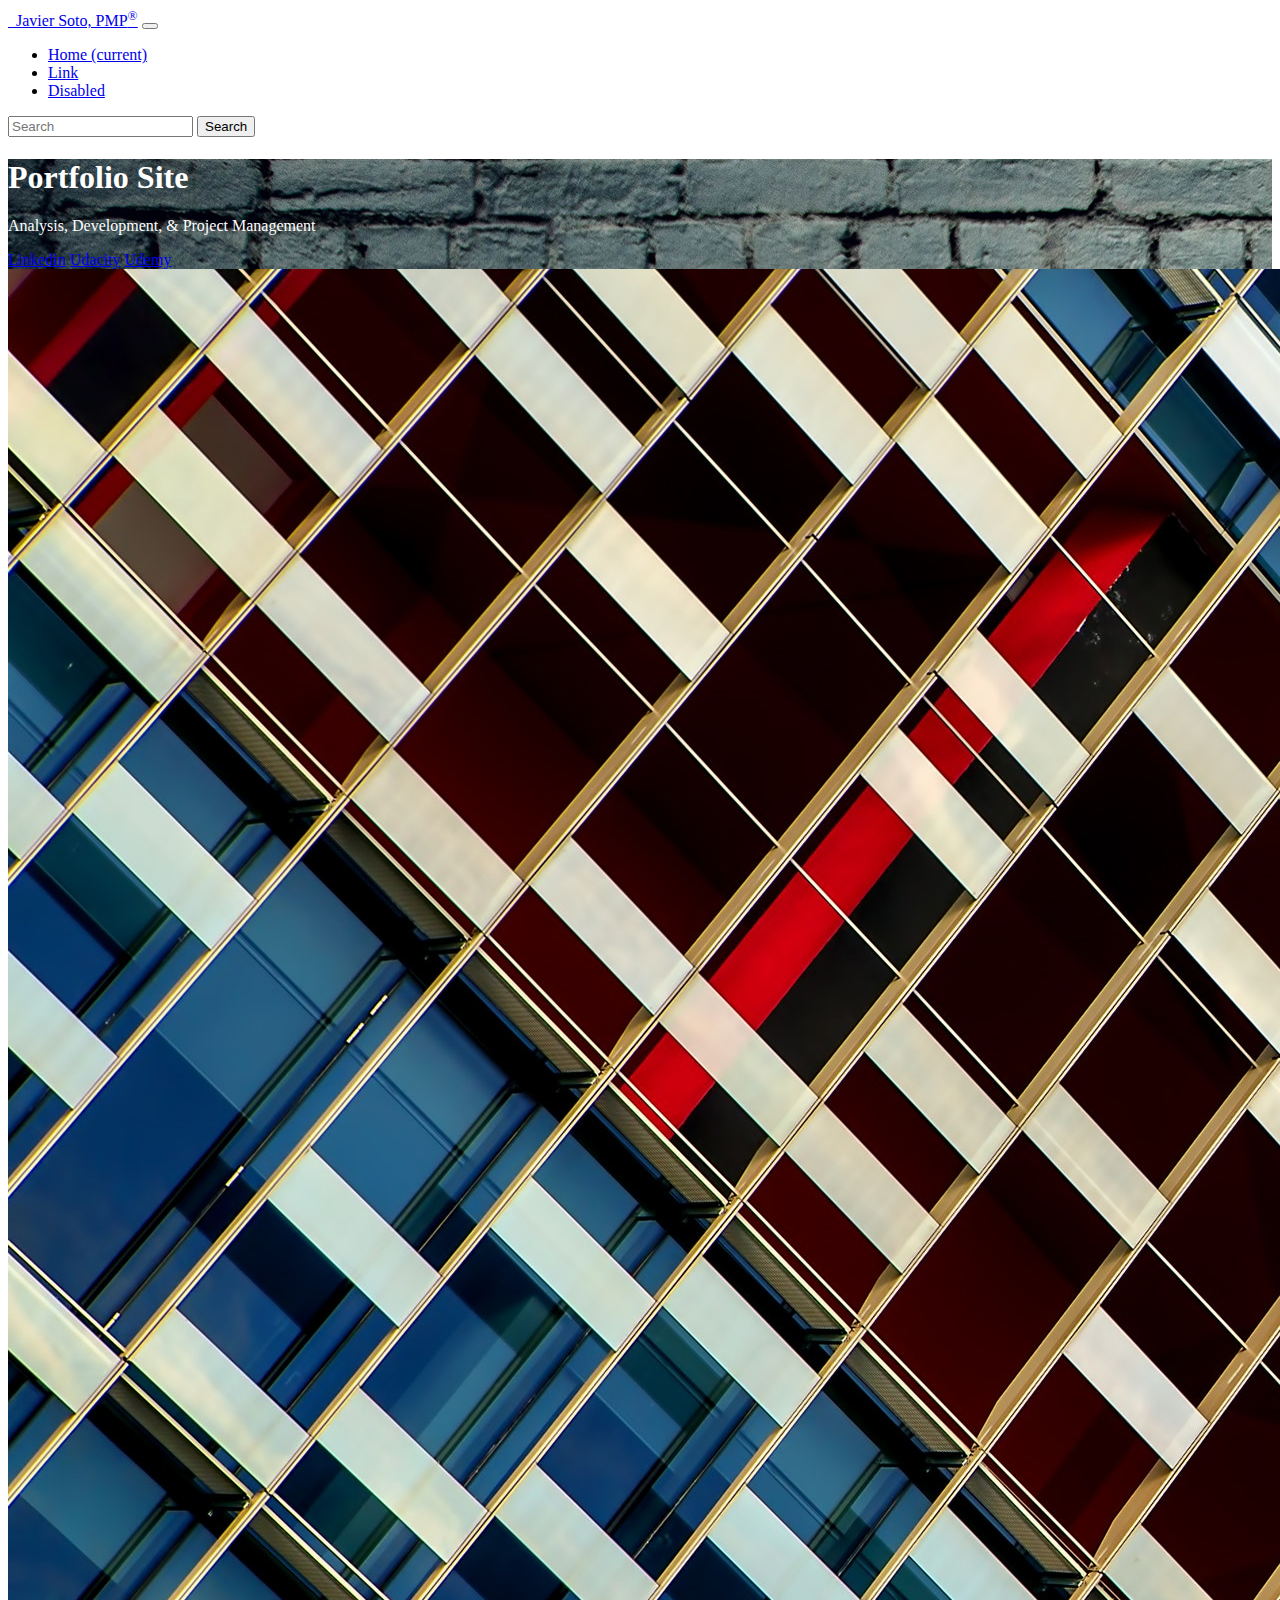
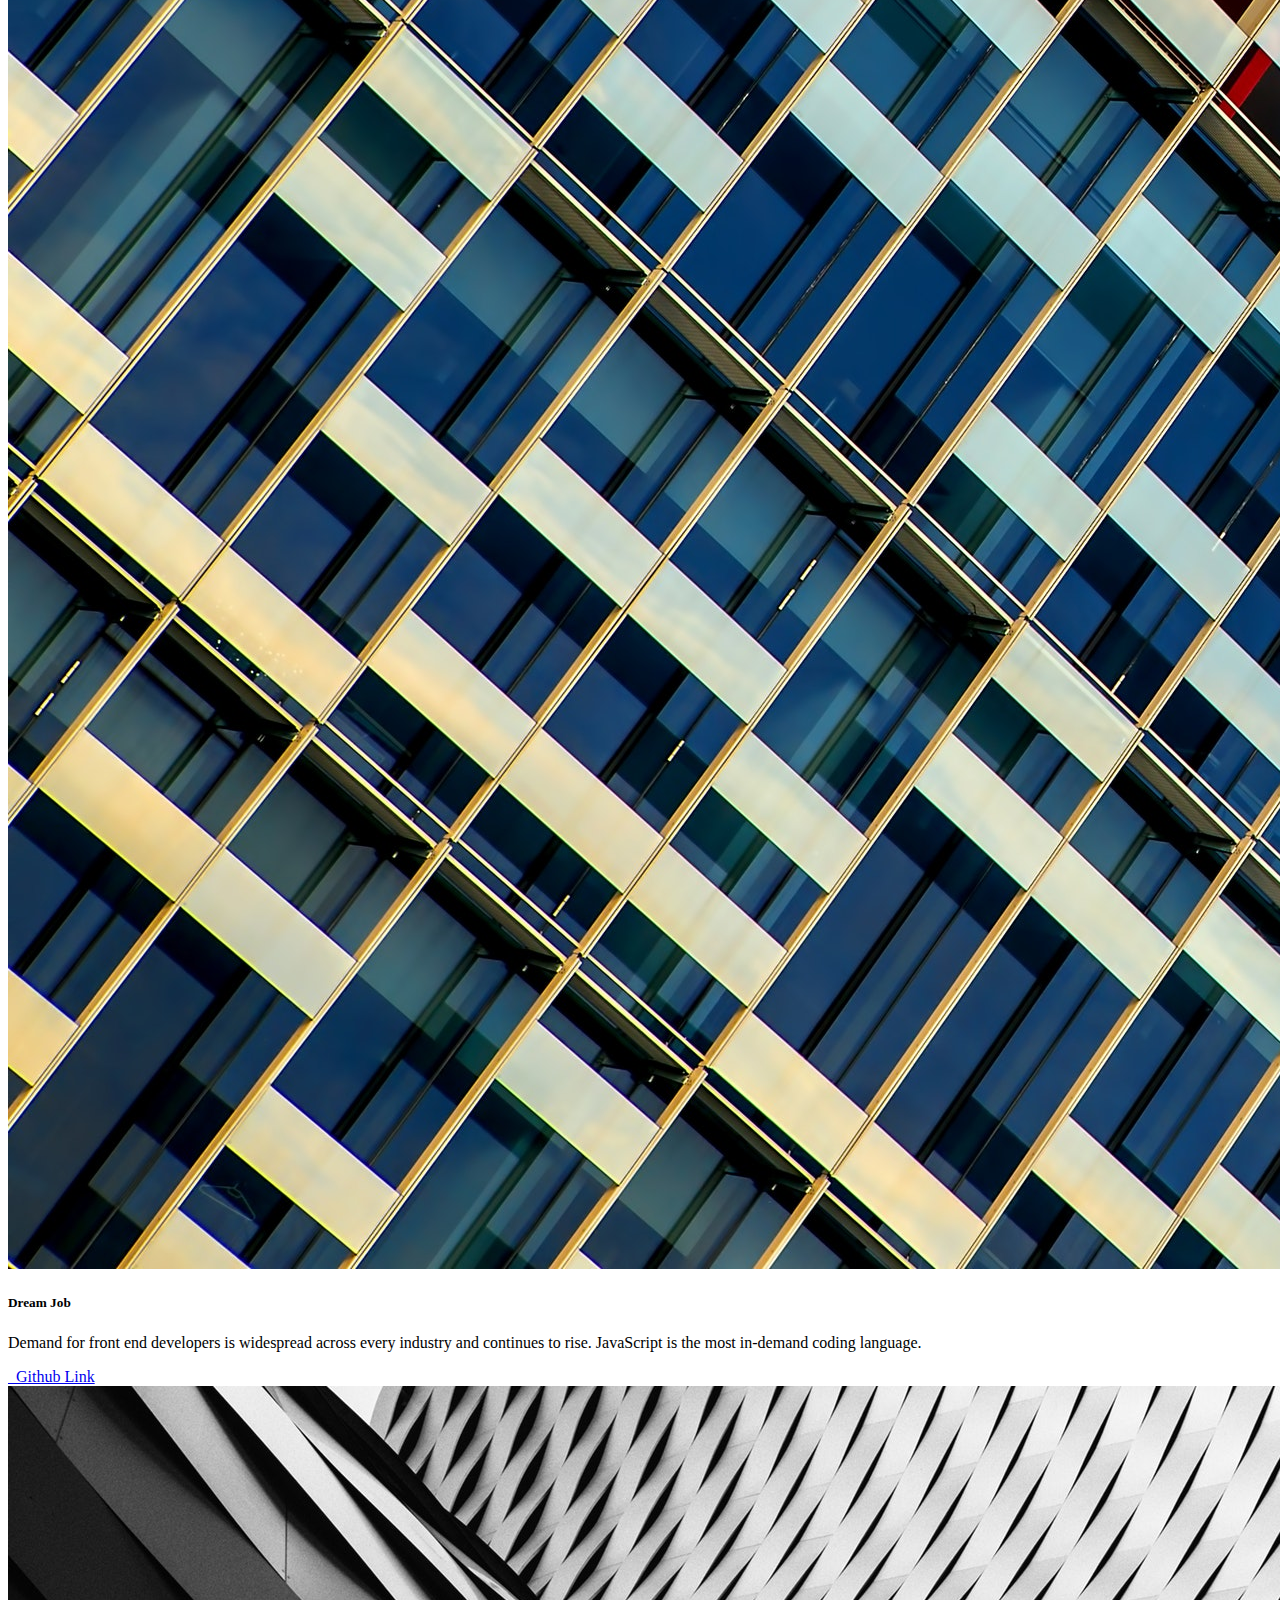
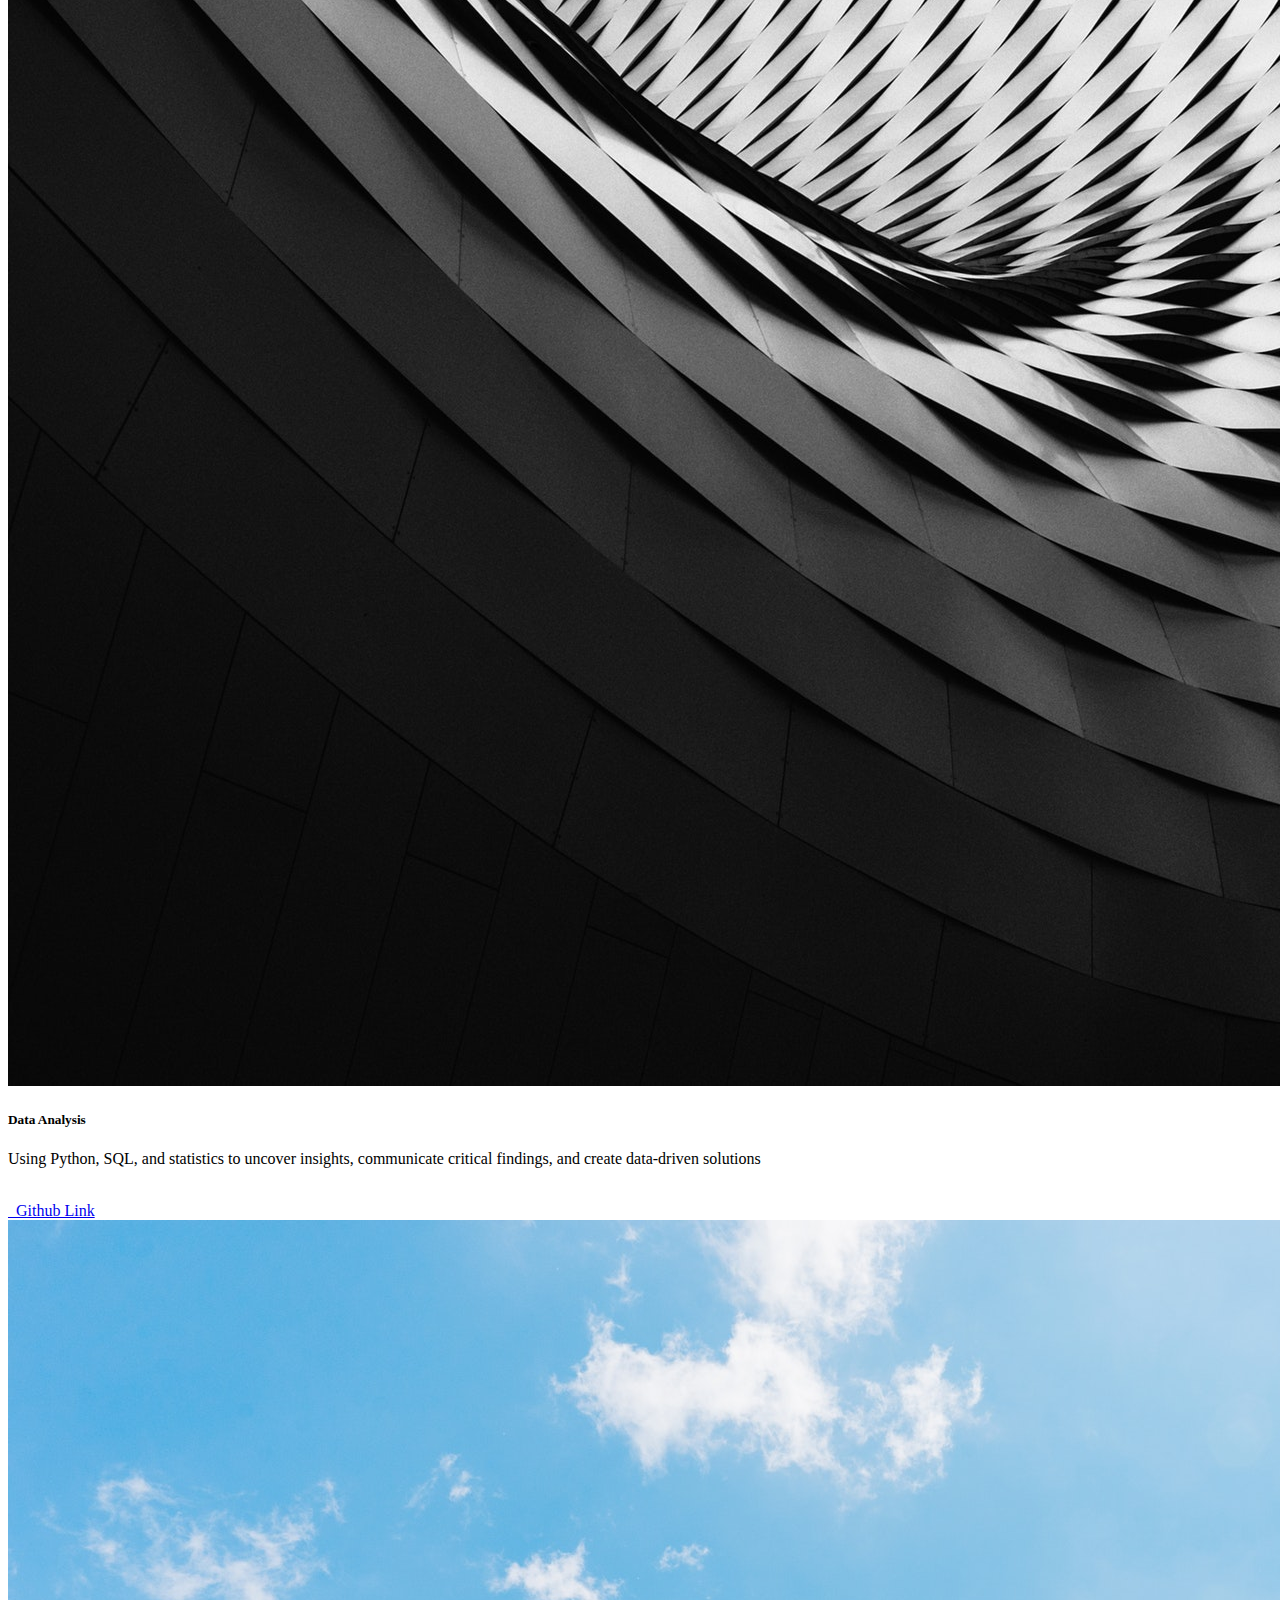
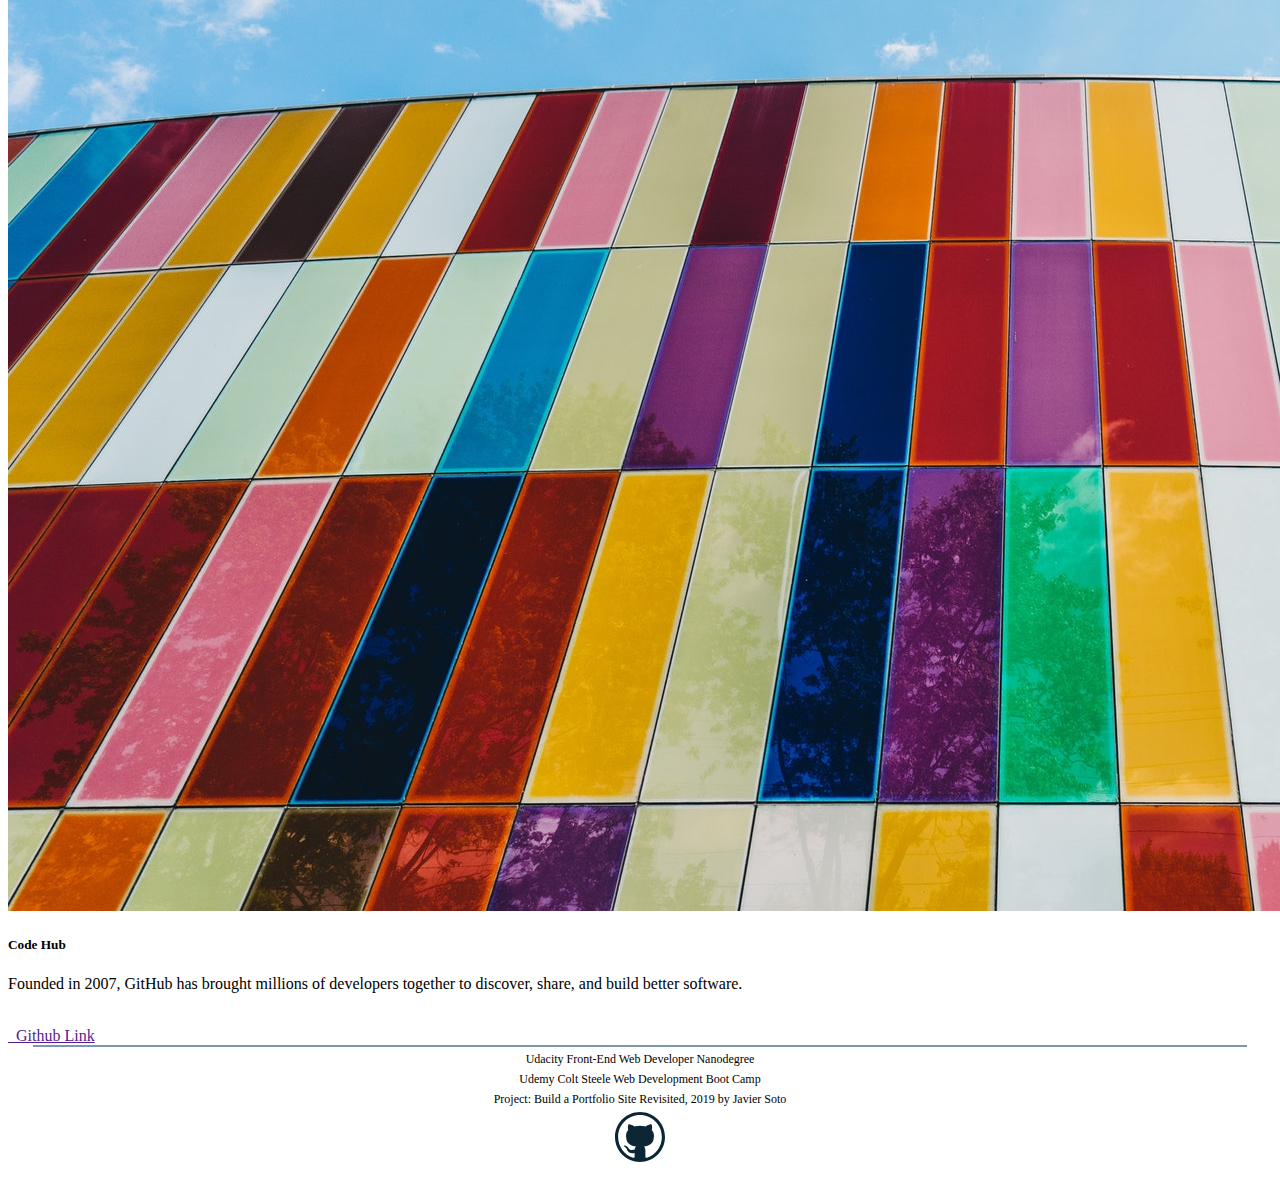
==== index.html @ 5e852cdb "initial commit" ====
<!doctype html>
<html lang="en">

<head>
    <!-- Required meta tags -->
    <meta charset="utf-8">
    <meta name="viewport" content="width=device-width, initial-scale=1, shrink-to-fit=no">

    <!-- Bootstrap CSS -->
    <link rel="stylesheet" href="https://stackpath.bootstrapcdn.com/bootstrap/4.1.3/css/bootstrap.min.css" integrity="sha384-MCw98/SFnGE8fJT3GXwEOngsV7Zt27NXFoaoApmYm81iuXoPkFOJwJ8ERdknLPMO"
        crossorigin="anonymous">
    <link rel="stylesheet" href="https://use.fontawesome.com/releases/v5.4.1/css/all.css" integrity="sha384-5sAR7xN1Nv6T6+dT2mhtzEpVJvfS3NScPQTrOxhwjIuvcA67KV2R5Jz6kr4abQsz"
        crossorigin="anonymous">
    <link rel="stylesheet" href="css/styles.css">


    <title>J. Soto Portfolio Site</title>
</head>

<body>
  <nav class="navbar navbar-expand-md navbar-dark fixed-top bg-dark">
<a class="navbar-brand" href="#"><i class="fas fa-tablet-alt"></i>   &nbsp Javier Soto, PMP<sup>®</sup></a>
<button class="navbar-toggler" type="button" data-toggle="collapse" data-target="#navbarCollapse" aria-controls="navbarCollapse" aria-expanded="false" aria-label="Toggle navigation">
  <span class="navbar-toggler-icon"></span>
</button>
<div class="collapse navbar-collapse" id="navbarCollapse">
  <ul class="navbar-nav mr-auto">
    <li class="nav-item active">
      <a class="nav-link" href="#">Home <span class="sr-only">(current)</span></a>
    </li>
    <li class="nav-item">
      <a class="nav-link" href="#">Link</a>
    </li>
    <li class="nav-item">
      <a class="nav-link disabled" href="#">Disabled</a>
    </li>
  </ul>
  <form class="form-inline mt-2 mt-md-0">
    <input class="form-control mr-sm-2" type="text" placeholder="Search" aria-label="Search">
    <button class="btn btn-outline-primary my-2 my-sm-0" type="submit">Search</button>
  </form>
</div>
</nav>

    <section id="header" class="jumbotron text-center">
        <h1 class="display-1">Portfolio Site</h1>
        <p class="lead">Analysis, Development, & Project Management</p>
        <a href="https://www.linkedin.com/in/javiersotobapm" target="_blank" class="btn btn-primary"><i class="fab fa-linkedin"></i> Linkedin</a>
        <a href="https://www.udacity.com/" target="_blank" class="btn btn-success"><i class="fas fa-chalkboard-teacher"></i> Udacity</a>
        <a href="https://www.udemy.com/" target="_blank" class="btn btn-danger"><i class="fas fa-video"></i> Udemy</a>
    </section>

    <section id="gallery">
       <div class="container">
            <div class="row">
                <div class="col-lg-4 mb-4">
                    <div class="card">
                        <img class="card-img-top" src="imgs/pattern1.jpeg" alt="">
                        <div class="card-body">
                            <h5 class="card-title">Dream Job</h5>
                            <p class="card-text">Demand for front end developers is widespread across every industry and continues to rise. JavaScript is the most in-demand coding language.</p>
                            <a href="https://github.com/jsoto3000/udacity-fend-neighborhood-map-js" target="_blank" class="btn btn-outline-success btn-sm"><i class="fab fa-github"></i> &nbsp Github Link</a>
                        </div>
                    </div>
                </div>

                <div class="col-lg-4 mb-4">
                    <div class="card">
                        <img class="card-img-top" src="imgs/pattern2.jpeg" alt="">
                        <div class="card-body">
                            <h5 class="card-title">Data Analysis</h5>
                            <p class="card-text">Using Python, SQL, and statistics to uncover insights, communicate critical findings, and create data-driven solutions</p> <br>
                            <a href="https://github.com/jsoto3000/js-udacity-eda-project-master" target="_blank" class="btn btn-outline-success btn-sm"><i class="fab fa-github"></i> &nbsp Github Link</a>
                        </div>
                    </div>
                </div>


                <div class="col-lg-4 mb-4">
                    <div class="card">
                        <img class="card-img-top" src="imgs/pattern3.jpeg" alt="">
                        <div class="card-body">
                            <h5 class="card-title">Code Hub</h5>
                            <p class="card-text">Founded in 2007, GitHub has brought millions of developers together to discover, share, and build better software.</p> <br>
                            <a href="" class="btn btn-outline-success btn-sm"><i class="fab fa-github"></i> &nbsp Github Link</a>
                        </div>
                    </div>
                </div>
            </div>
       </div>
    </section>



	<footer>
		<p>Udacity Front-End Web Developer Nanodegree</p>
    <p>Udemy Colt Steele Web Development Boot Camp</p>
		<p>Project: Build a Portfolio Site Revisited, 2019 by Javier Soto</p>
		<span class="github-icon"><a href="https://github.com" target="_blank"><img src="imgs/github-logo.svg" alt="Github Icon" target="_blank"></a></span>
	</footer>

    <!-- Optional JavaScript -->
    <!-- jQuery first, then Popper.js, then Bootstrap JS -->
    <script src="https://code.jquery.com/jquery-3.3.1.slim.min.js" integrity="sha384-q8i/X+965DzO0rT7abK41JStQIAqVgRVzpbzo5smXKp4YfRvH+8abtTE1Pi6jizo"
        crossorigin="anonymous"></script>
    <script src="https://cdnjs.cloudflare.com/ajax/libs/popper.js/1.14.3/umd/popper.min.js" integrity="sha384-ZMP7rVo3mIykV+2+9J3UJ46jBk0WLaUAdn689aCwoqbBJiSnjAK/l8WvCWPIPm49"
        crossorigin="anonymous"></script>
    <script src="https://stackpath.bootstrapcdn.com/bootstrap/4.1.3/js/bootstrap.min.js" integrity="sha384-ChfqqxuZUCnJSK3+MXmPNIyE6ZbWh2IMqE241rYiqJxyMiZ6OW/JmZQ5stwEULTy"
        crossorigin="anonymous"></script>
</body>

</html>
---- css/styles.css ----
#header {
    background: url("../imgs/donnie-rosie-605394-unsplash_resize.jpg");
    /* background: url("imgs/header.jpeg") center center / cover no-repeat; */
    /* Photo by Donnie Rosie on Unsplash */
    /* https://unsplash.com/photos/taO2fC7sxDU */
    color: white;
}

.btn-primary .btn-success .btn-danger {
  color: white;
}


/*** Footer styling ***/

footer {
    margin-left: 25px;
    margin-right: 25px;
}

footer {
    text-align: center;
    border-top: 2px solid #7d97ad;
}

footer p {
    font-size: 0.75em;
    margin-top: 5px;
    margin-bottom: 5px;
}

.github-icon,
.github-icon a,
.github-icon img {
    width: 50px;
    height: 50px;
    padding-bottom: 10px;
}
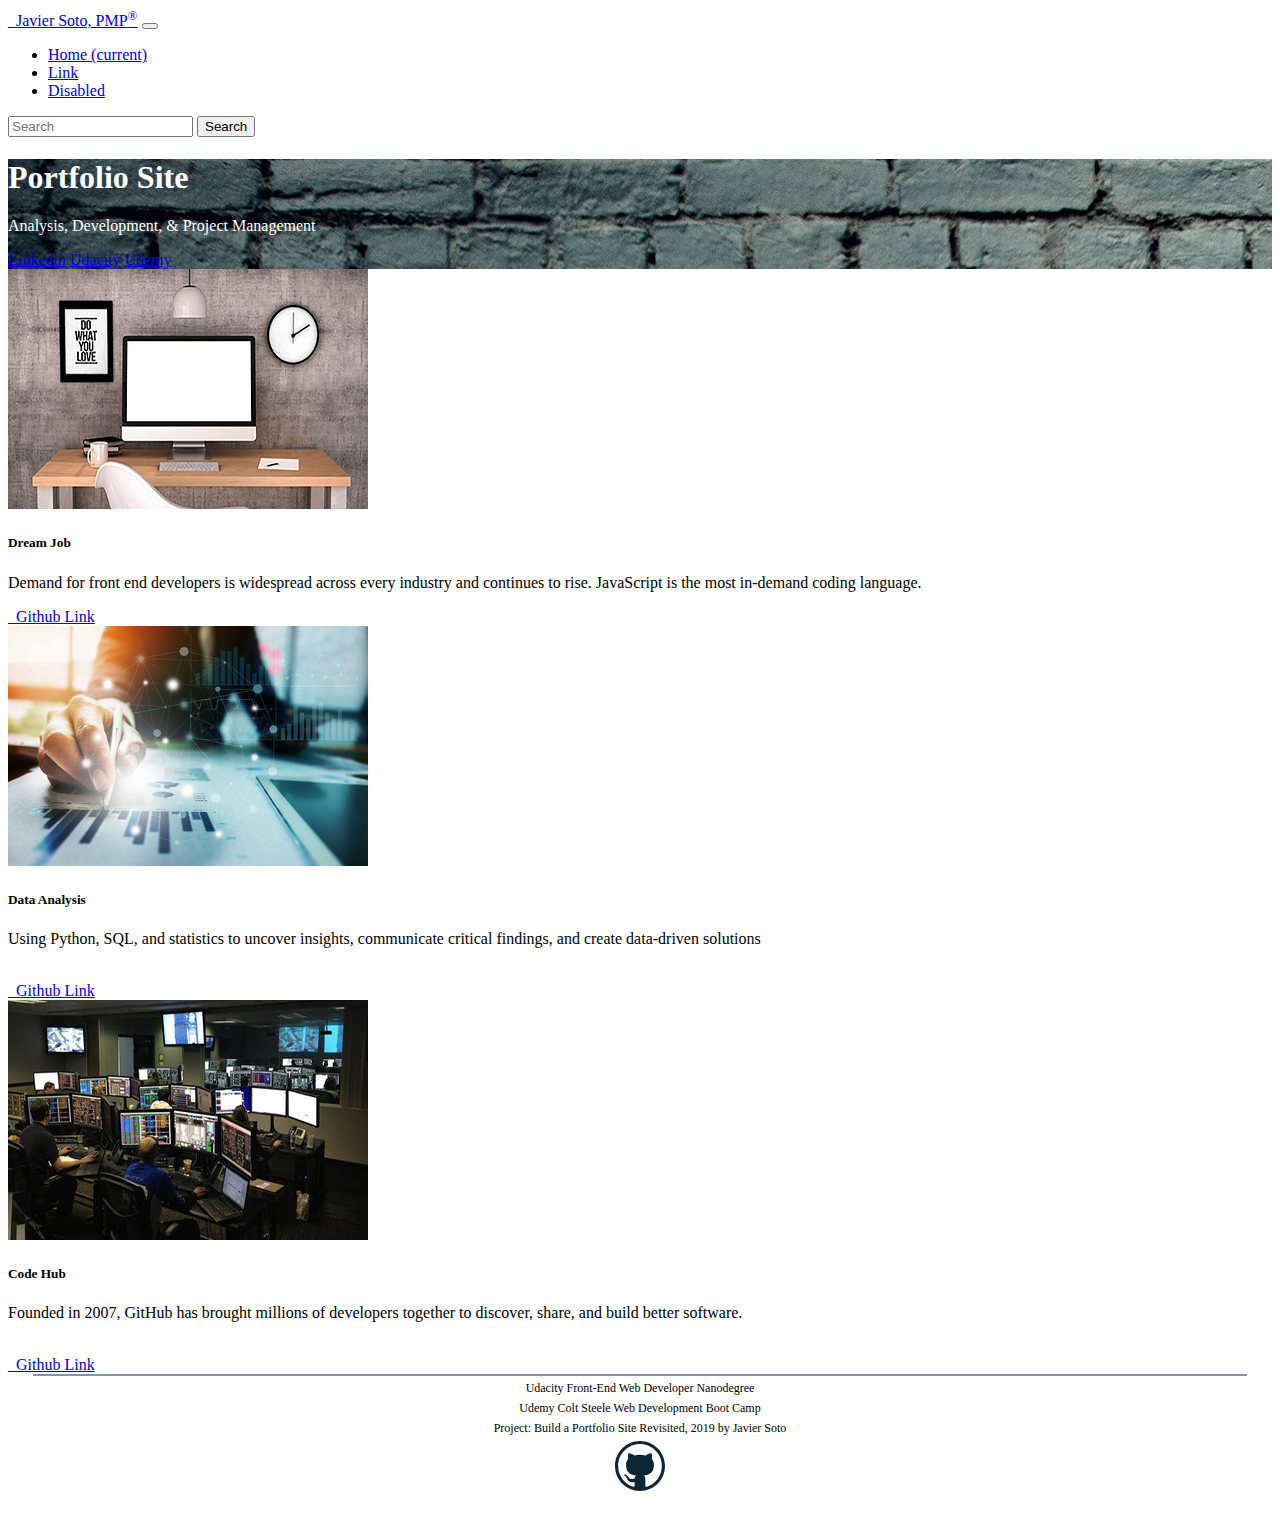
==== commit 5c88d401: "added bootstrap4 and images" ====
--- a/index.html
+++ b/index.html
@@ -55,7 +55,7 @@
             <div class="row">
                 <div class="col-lg-4 mb-4">
                     <div class="card">
-                        <img class="card-img-top" src="imgs/pattern1.jpeg" alt="">
+                        <img class="card-img-top" src="imgs/do_what_u_luv.jpg" alt="">
                         <div class="card-body">
                             <h5 class="card-title">Dream Job</h5>
                             <p class="card-text">Demand for front end developers is widespread across every industry and continues to rise. JavaScript is the most in-demand coding language.</p>
@@ -66,7 +66,7 @@
 
                 <div class="col-lg-4 mb-4">
                     <div class="card">
-                        <img class="card-img-top" src="imgs/pattern2.jpeg" alt="">
+                        <img class="card-img-top" src="imgs/data_analysis.jpg" alt="">
                         <div class="card-body">
                             <h5 class="card-title">Data Analysis</h5>
                             <p class="card-text">Using Python, SQL, and statistics to uncover insights, communicate critical findings, and create data-driven solutions</p> <br>
@@ -78,11 +78,11 @@
 
                 <div class="col-lg-4 mb-4">
                     <div class="card">
-                        <img class="card-img-top" src="imgs/pattern3.jpeg" alt="">
+                        <img class="card-img-top" src="imgs/comp_screens.jpg" alt="">
                         <div class="card-body">
                             <h5 class="card-title">Code Hub</h5>
                             <p class="card-text">Founded in 2007, GitHub has brought millions of developers together to discover, share, and build better software.</p> <br>
-                            <a href="" class="btn btn-outline-success btn-sm"><i class="fab fa-github"></i> &nbsp Github Link</a>
+                            <a href="https://github.com/jsoto3000" target="_blank" class="btn btn-outline-success btn-sm"><i class="fab fa-github"></i> &nbsp Github Link</a>
                         </div>
                     </div>
                 </div>
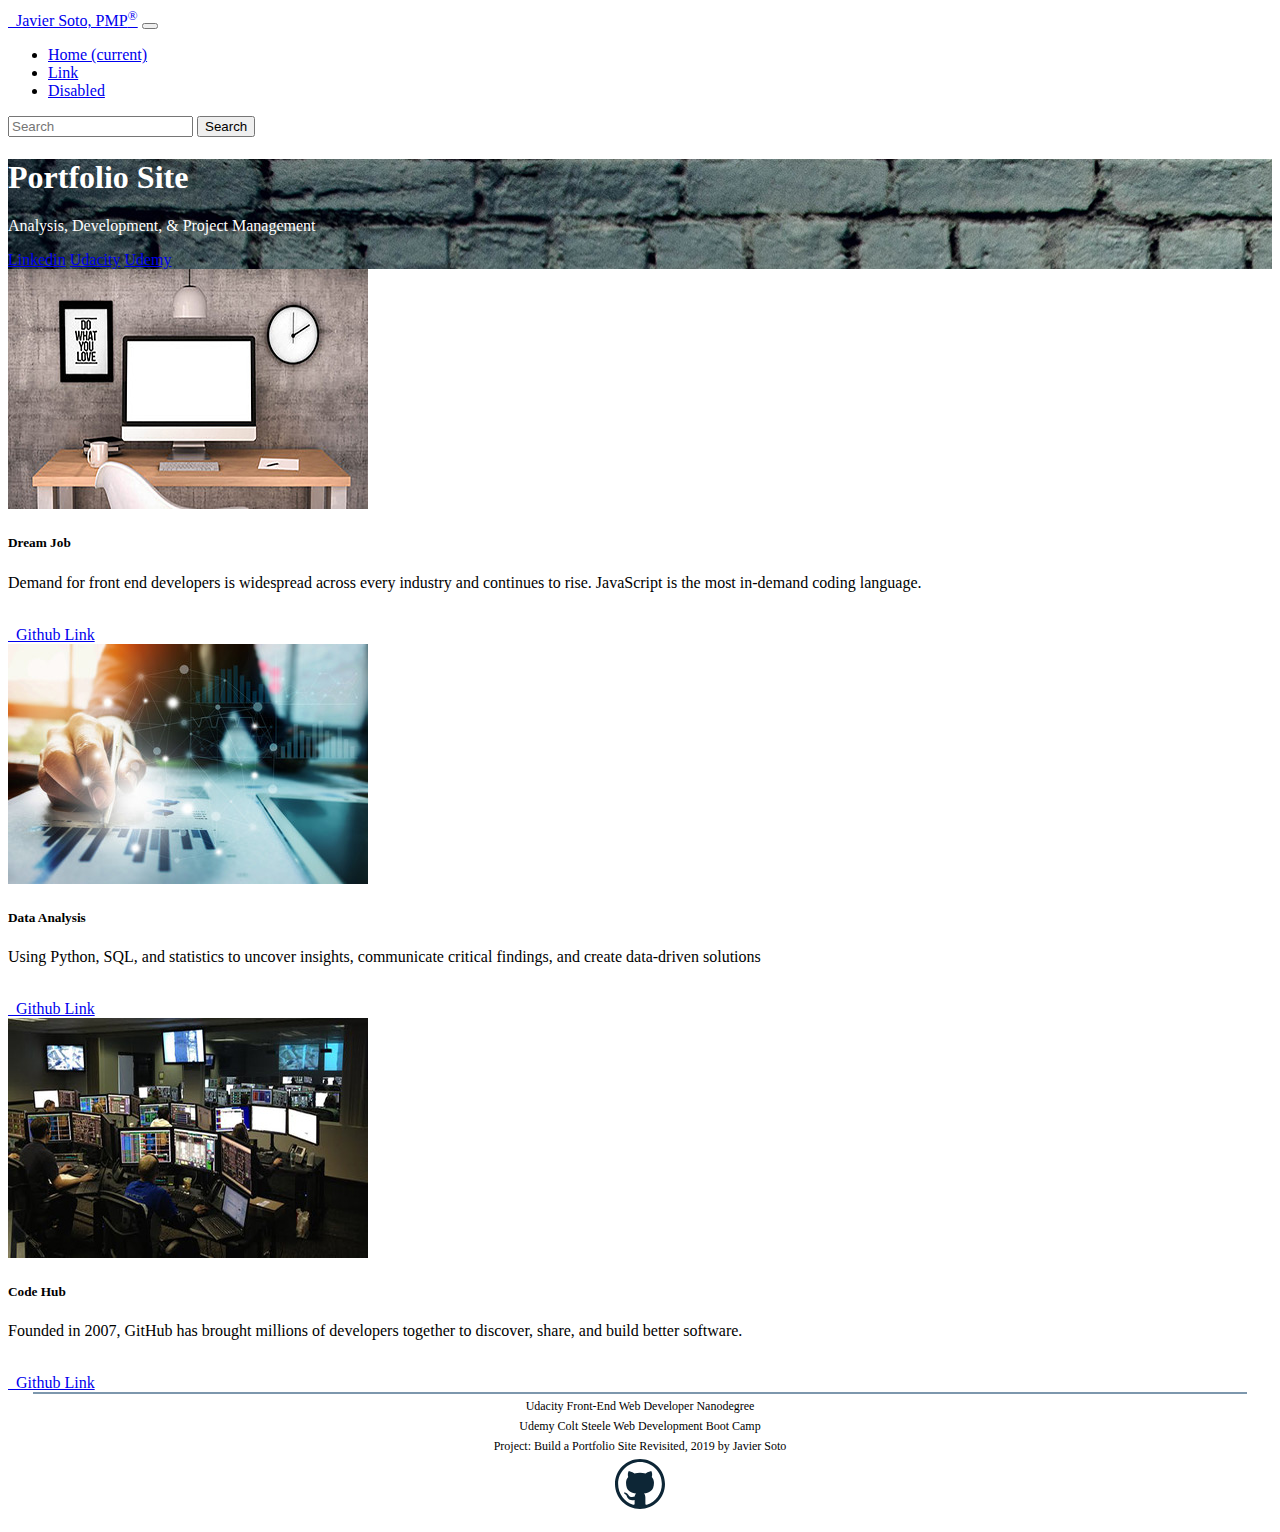
==== commit 255134c3: "update to html" ====
--- a/index.html
+++ b/index.html
@@ -58,7 +58,7 @@
                         <img class="card-img-top" src="imgs/do_what_u_luv.jpg" alt="">
                         <div class="card-body">
                             <h5 class="card-title">Dream Job</h5>
-                            <p class="card-text">Demand for front end developers is widespread across every industry and continues to rise. JavaScript is the most in-demand coding language.</p>
+                            <p class="card-text">Demand for front end developers is widespread across every industry and continues to rise. JavaScript is the most in-demand coding language.</p> <br>
                             <a href="https://github.com/jsoto3000/udacity-fend-neighborhood-map-js" target="_blank" class="btn btn-outline-success btn-sm"><i class="fab fa-github"></i> &nbsp Github Link</a>
                         </div>
                     </div>
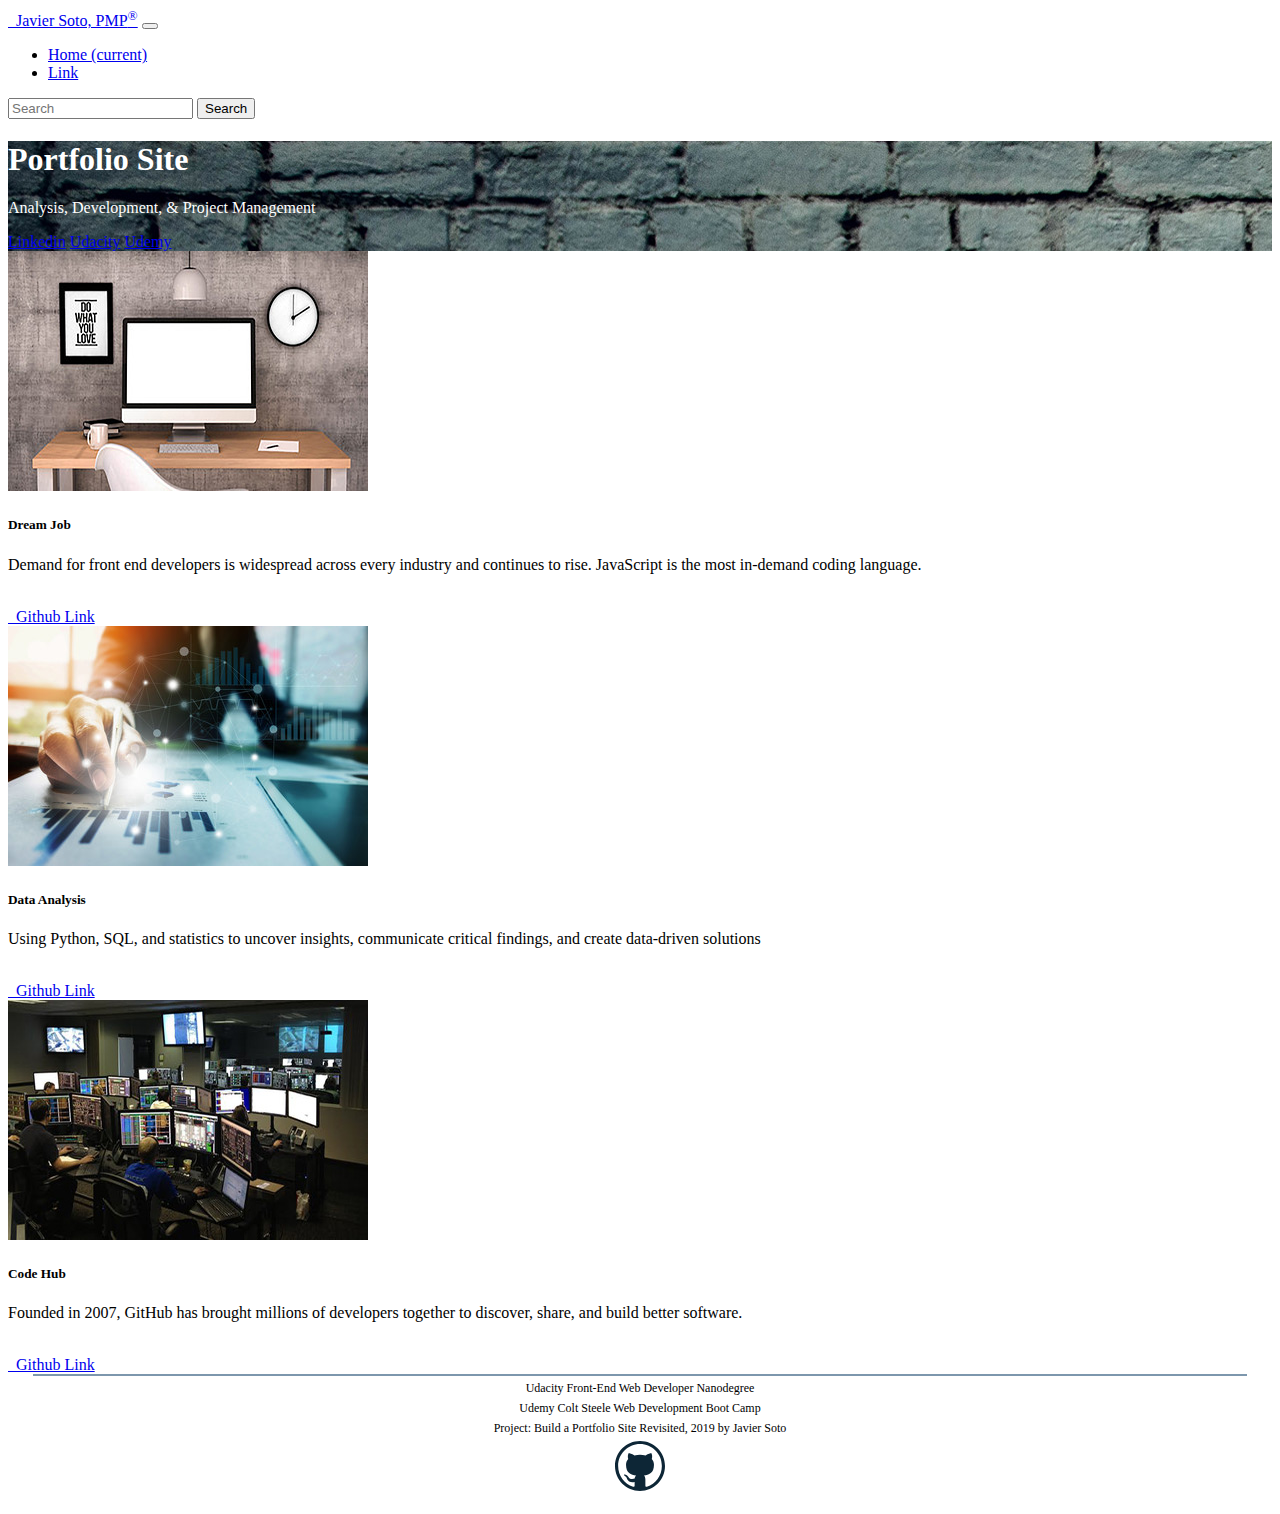
==== commit 5fa6b11b: "commented out disabled link" ====
--- a/index.html
+++ b/index.html
@@ -31,9 +31,13 @@
     <li class="nav-item">
       <a class="nav-link" href="#">Link</a>
     </li>
+    
+    <!--
     <li class="nav-item">
       <a class="nav-link disabled" href="#">Disabled</a>
     </li>
+    !-->
+
   </ul>
   <form class="form-inline mt-2 mt-md-0">
     <input class="form-control mr-sm-2" type="text" placeholder="Search" aria-label="Search">
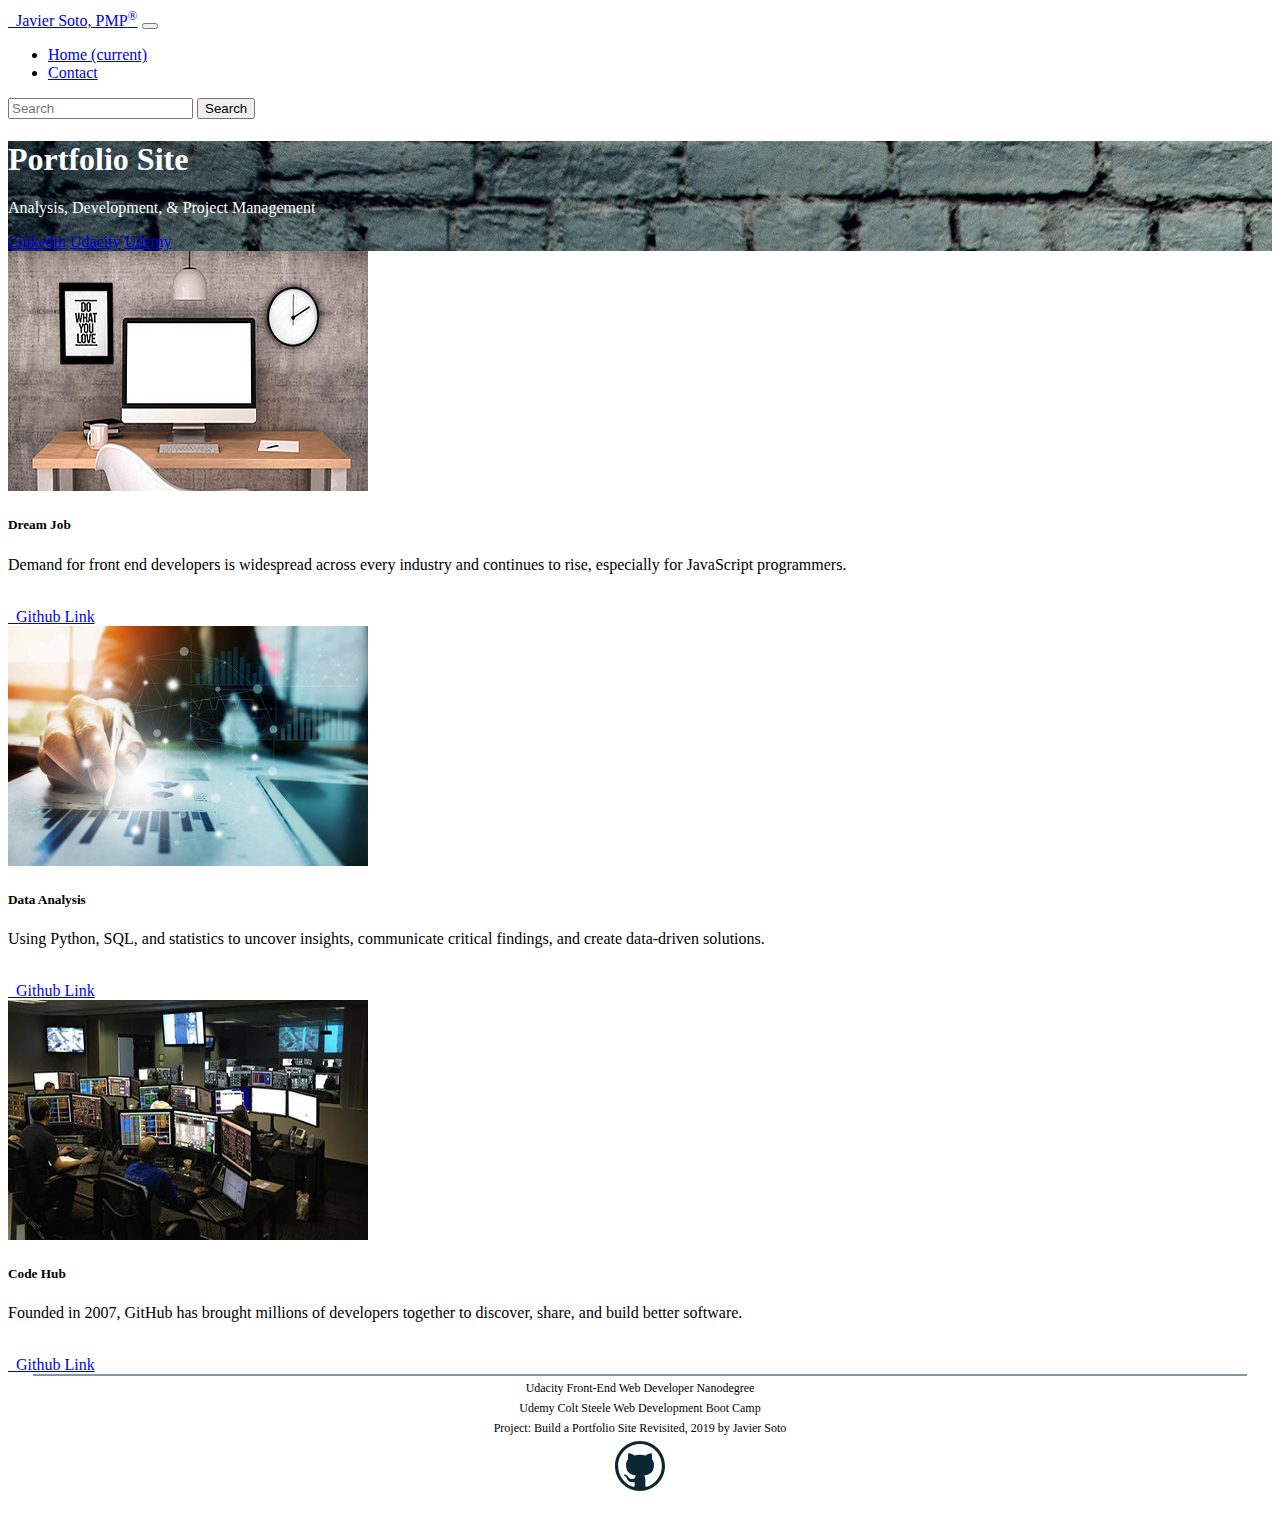
==== commit fea0947e: "Added contact page w/ mailchimp" ====
--- a/index.html
+++ b/index.html
@@ -2,115 +2,113 @@
 <html lang="en">
 
 <head>
-    <!-- Required meta tags -->
-    <meta charset="utf-8">
-    <meta name="viewport" content="width=device-width, initial-scale=1, shrink-to-fit=no">
-
-    <!-- Bootstrap CSS -->
-    <link rel="stylesheet" href="https://stackpath.bootstrapcdn.com/bootstrap/4.1.3/css/bootstrap.min.css" integrity="sha384-MCw98/SFnGE8fJT3GXwEOngsV7Zt27NXFoaoApmYm81iuXoPkFOJwJ8ERdknLPMO"
-        crossorigin="anonymous">
-    <link rel="stylesheet" href="https://use.fontawesome.com/releases/v5.4.1/css/all.css" integrity="sha384-5sAR7xN1Nv6T6+dT2mhtzEpVJvfS3NScPQTrOxhwjIuvcA67KV2R5Jz6kr4abQsz"
-        crossorigin="anonymous">
-    <link rel="stylesheet" href="css/styles.css">
+  <!-- Required meta tags -->
+  <meta charset="utf-8">
+  <meta name="viewport" content="width=device-width, initial-scale=1, shrink-to-fit=no">
 
 
-    <title>J. Soto Portfolio Site</title>
+
+  <!-- Bootstrap CSS -->
+  <link rel="stylesheet" href="https://stackpath.bootstrapcdn.com/bootstrap/4.1.3/css/bootstrap.min.css" integrity="sha384-MCw98/SFnGE8fJT3GXwEOngsV7Zt27NXFoaoApmYm81iuXoPkFOJwJ8ERdknLPMO" crossorigin="anonymous">
+  <link rel="stylesheet" href="https://use.fontawesome.com/releases/v5.4.1/css/all.css" integrity="sha384-5sAR7xN1Nv6T6+dT2mhtzEpVJvfS3NScPQTrOxhwjIuvcA67KV2R5Jz6kr4abQsz" crossorigin="anonymous">
+  <link rel="stylesheet" href="css/styles.css">
+
+
+  <title>J. Soto Portfolio Site</title>
 </head>
 
 <body>
   <nav class="navbar navbar-expand-md navbar-dark fixed-top bg-dark">
-<a class="navbar-brand" href="#"><i class="fas fa-tablet-alt"></i>   &nbsp Javier Soto, PMP<sup>®</sup></a>
-<button class="navbar-toggler" type="button" data-toggle="collapse" data-target="#navbarCollapse" aria-controls="navbarCollapse" aria-expanded="false" aria-label="Toggle navigation">
-  <span class="navbar-toggler-icon"></span>
-</button>
-<div class="collapse navbar-collapse" id="navbarCollapse">
-  <ul class="navbar-nav mr-auto">
-    <li class="nav-item active">
-      <a class="nav-link" href="#">Home <span class="sr-only">(current)</span></a>
-    </li>
-    <li class="nav-item">
-      <a class="nav-link" href="#">Link</a>
-    </li>
-    
-    <!--
+    <a class="navbar-brand" href="index.html"><i class="fas fa-tablet-alt"></i> &nbsp Javier Soto, PMP<sup>®</sup></a>
+    <button class="navbar-toggler" type="button" data-toggle="collapse" data-target="#navbarCollapse" aria-controls="navbarCollapse" aria-expanded="false" aria-label="Toggle navigation">
+      <span class="navbar-toggler-icon"></span>
+    </button>
+    <div class="collapse navbar-collapse" id="navbarCollapse">
+      <ul class="navbar-nav mr-auto">
+        <li class="nav-item active">
+          <a class="nav-link" href="index.html">Home <span class="sr-only">(current)</span></a>
+        </li>
+        <li class="nav-item active">
+          <a class="nav-link" href="contact.html">Contact</a>
+        </li>
+
+        <!--
     <li class="nav-item">
       <a class="nav-link disabled" href="#">Disabled</a>
     </li>
     !-->
 
-  </ul>
-  <form class="form-inline mt-2 mt-md-0">
-    <input class="form-control mr-sm-2" type="text" placeholder="Search" aria-label="Search">
-    <button class="btn btn-outline-primary my-2 my-sm-0" type="submit">Search</button>
-  </form>
-</div>
-</nav>
+      </ul>
+      <form class="form-inline mt-2 mt-md-0">
+        <input class="form-control mr-sm-2" type="text" placeholder="Search" aria-label="Search">
+        <button class="btn btn-outline-primary my-2 my-sm-0" type="submit">Search</button>
+      </form>
+    </div>
+  </nav>
 
-    <section id="header" class="jumbotron text-center">
-        <h1 class="display-1">Portfolio Site</h1>
-        <p class="lead">Analysis, Development, & Project Management</p>
-        <a href="https://www.linkedin.com/in/javiersotobapm" target="_blank" class="btn btn-primary"><i class="fab fa-linkedin"></i> Linkedin</a>
-        <a href="https://www.udacity.com/" target="_blank" class="btn btn-success"><i class="fas fa-chalkboard-teacher"></i> Udacity</a>
-        <a href="https://www.udemy.com/" target="_blank" class="btn btn-danger"><i class="fas fa-video"></i> Udemy</a>
-    </section>
+  <section id="header" class="jumbotron text-center">
+    <h1 class="display-1">Portfolio Site</h1>
+    <p class="lead">Analysis, Development, & Project Management</p>
+    <a href="https://www.linkedin.com/in/javiersotobapm" target="_blank" class="btn btn-primary"><i class="fab fa-linkedin"></i> Linkedin</a>
+    <a href="https://www.udacity.com/" target="_blank" class="btn btn-success"><i class="fas fa-chalkboard-teacher"></i> Udacity</a>
+    <a href="https://www.udemy.com/" target="_blank" class="btn btn-danger"><i class="fas fa-video"></i> Udemy</a>
+  </section>
 
-    <section id="gallery">
-       <div class="container">
-            <div class="row">
-                <div class="col-lg-4 mb-4">
-                    <div class="card">
-                        <img class="card-img-top" src="imgs/do_what_u_luv.jpg" alt="">
-                        <div class="card-body">
-                            <h5 class="card-title">Dream Job</h5>
-                            <p class="card-text">Demand for front end developers is widespread across every industry and continues to rise. JavaScript is the most in-demand coding language.</p> <br>
-                            <a href="https://github.com/jsoto3000/udacity-fend-neighborhood-map-js" target="_blank" class="btn btn-outline-success btn-sm"><i class="fab fa-github"></i> &nbsp Github Link</a>
-                        </div>
-                    </div>
-                </div>
+  <section id="gallery">
+    <div class="container">
+      <div class="row">
+        <div class="col-lg-4 mb-4">
+          <div class="card">
+            <img class="card-img-top" src="imgs/do_what_u_luv.jpg" alt="">
+            <div class="card-body">
+              <h5 class="card-title">Dream Job</h5>
+              <p class="card-text">Demand for front end developers is widespread across every industry and continues to rise, especially for JavaScript programmers.</p> <br>
+              <a href="https://github.com/jsoto3000/udacity-fend-neighborhood-map-js" target="_blank" class="btn btn-outline-success btn-sm"><i class="fab fa-github"></i> &nbsp Github Link</a>
+            </div>
+          </div>
+        </div>
 
-                <div class="col-lg-4 mb-4">
-                    <div class="card">
-                        <img class="card-img-top" src="imgs/data_analysis.jpg" alt="">
-                        <div class="card-body">
-                            <h5 class="card-title">Data Analysis</h5>
-                            <p class="card-text">Using Python, SQL, and statistics to uncover insights, communicate critical findings, and create data-driven solutions</p> <br>
-                            <a href="https://github.com/jsoto3000/js-udacity-eda-project-master" target="_blank" class="btn btn-outline-success btn-sm"><i class="fab fa-github"></i> &nbsp Github Link</a>
-                        </div>
-                    </div>
-                </div>
+        <div class="col-lg-4 mb-4">
+          <div class="card">
+            <img class="card-img-top" src="imgs/data_analysis.jpg" alt="">
+            <div class="card-body">
+              <h5 class="card-title">Data Analysis</h5>
+              <p class="card-text">Using Python, SQL, and statistics to uncover insights, communicate critical findings, and create data-driven solutions.</p> <br>
+              <a href="https://github.com/jsoto3000/js-udacity-eda-project-master" target="_blank" class="btn btn-outline-success btn-sm"><i class="fab fa-github"></i> &nbsp Github Link</a>
+            </div>
+          </div>
+        </div>
 
 
-                <div class="col-lg-4 mb-4">
-                    <div class="card">
-                        <img class="card-img-top" src="imgs/comp_screens.jpg" alt="">
-                        <div class="card-body">
-                            <h5 class="card-title">Code Hub</h5>
-                            <p class="card-text">Founded in 2007, GitHub has brought millions of developers together to discover, share, and build better software.</p> <br>
-                            <a href="https://github.com/jsoto3000" target="_blank" class="btn btn-outline-success btn-sm"><i class="fab fa-github"></i> &nbsp Github Link</a>
-                        </div>
-                    </div>
-                </div>
+        <div class="col-lg-4 mb-4">
+          <div class="card">
+            <img class="card-img-top" src="imgs/comp_screens.jpg" alt="">
+            <div class="card-body">
+              <h5 class="card-title">Code Hub</h5>
+              <p class="card-text">Founded in 2007, GitHub has brought millions of developers together to discover, share, and build better software.</p> <br>
+              <a href="https://github.com/jsoto3000" target="_blank" class="btn btn-outline-success btn-sm"><i class="fab fa-github"></i> &nbsp Github Link</a>
             </div>
-       </div>
-    </section>
+          </div>
+        </div>
+      </div>
+    </div>
+  </section>
+
+    <footer>
+      <p>Udacity Front-End Web Developer Nanodegree</p>
+      <p>Udemy Colt Steele Web Development Boot Camp</p>
+      <p>Project: Build a Portfolio Site Revisited, 2019 by Javier Soto</p>
+      <span class="github-icon"><a href="https://github.com" target="_blank"><img src="imgs/github-logo.svg" alt="Github Icon" target="_blank"></a></span>
+    </footer>
+
+    <!-- Optional JavaScript -->
+    <!-- jQuery first, then Popper.js, then Bootstrap JS -->
+    <script src="https://code.jquery.com/jquery-3.3.1.slim.min.js" integrity="sha384-q8i/X+965DzO0rT7abK41JStQIAqVgRVzpbzo5smXKp4YfRvH+8abtTE1Pi6jizo" crossorigin="anonymous"></script>
+    <script src="https://cdnjs.cloudflare.com/ajax/libs/popper.js/1.14.3/umd/popper.min.js" integrity="sha384-ZMP7rVo3mIykV+2+9J3UJ46jBk0WLaUAdn689aCwoqbBJiSnjAK/l8WvCWPIPm49" crossorigin="anonymous"></script>
+    <script src="https://stackpath.bootstrapcdn.com/bootstrap/4.1.3/js/bootstrap.min.js" integrity="sha384-ChfqqxuZUCnJSK3+MXmPNIyE6ZbWh2IMqE241rYiqJxyMiZ6OW/JmZQ5stwEULTy" crossorigin="anonymous"></script>
 
 
 
-	<footer>
-		<p>Udacity Front-End Web Developer Nanodegree</p>
-    <p>Udemy Colt Steele Web Development Boot Camp</p>
-		<p>Project: Build a Portfolio Site Revisited, 2019 by Javier Soto</p>
-		<span class="github-icon"><a href="https://github.com" target="_blank"><img src="imgs/github-logo.svg" alt="Github Icon" target="_blank"></a></span>
-	</footer>
-
-    <!-- Optional JavaScript -->
-    <!-- jQuery first, then Popper.js, then Bootstrap JS -->
-    <script src="https://code.jquery.com/jquery-3.3.1.slim.min.js" integrity="sha384-q8i/X+965DzO0rT7abK41JStQIAqVgRVzpbzo5smXKp4YfRvH+8abtTE1Pi6jizo"
-        crossorigin="anonymous"></script>
-    <script src="https://cdnjs.cloudflare.com/ajax/libs/popper.js/1.14.3/umd/popper.min.js" integrity="sha384-ZMP7rVo3mIykV+2+9J3UJ46jBk0WLaUAdn689aCwoqbBJiSnjAK/l8WvCWPIPm49"
-        crossorigin="anonymous"></script>
-    <script src="https://stackpath.bootstrapcdn.com/bootstrap/4.1.3/js/bootstrap.min.js" integrity="sha384-ChfqqxuZUCnJSK3+MXmPNIyE6ZbWh2IMqE241rYiqJxyMiZ6OW/JmZQ5stwEULTy"
-        crossorigin="anonymous"></script>
 </body>
 
 </html>
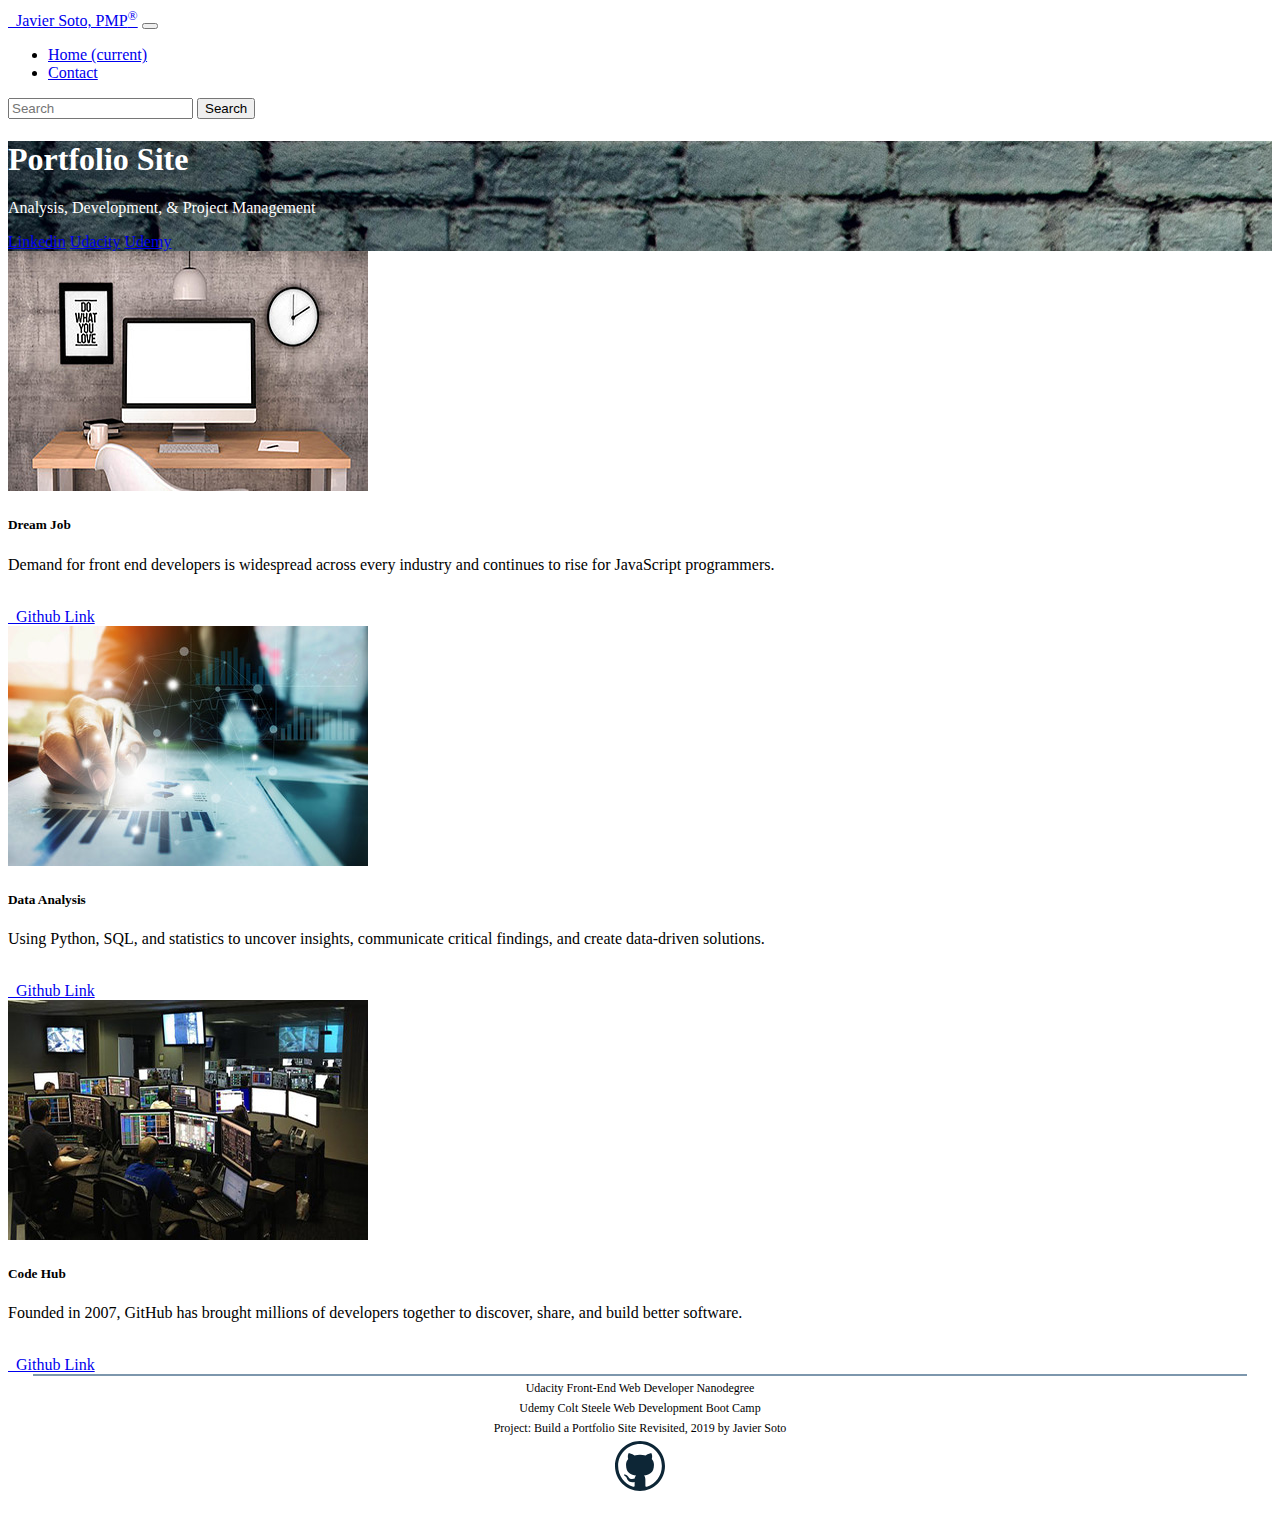
==== commit 8d9e8856: "Update index.html" ====
--- a/index.html
+++ b/index.html
@@ -62,7 +62,7 @@
             <img class="card-img-top" src="imgs/do_what_u_luv.jpg" alt="">
             <div class="card-body">
               <h5 class="card-title">Dream Job</h5>
-              <p class="card-text">Demand for front end developers is widespread across every industry and continues to rise, especially for JavaScript programmers.</p> <br>
+              <p class="card-text">Demand for front end developers is widespread across every industry and continues to rise for JavaScript programmers.</p> <br>
               <a href="https://github.com/jsoto3000/udacity-fend-neighborhood-map-js" target="_blank" class="btn btn-outline-success btn-sm"><i class="fab fa-github"></i> &nbsp Github Link</a>
             </div>
           </div>
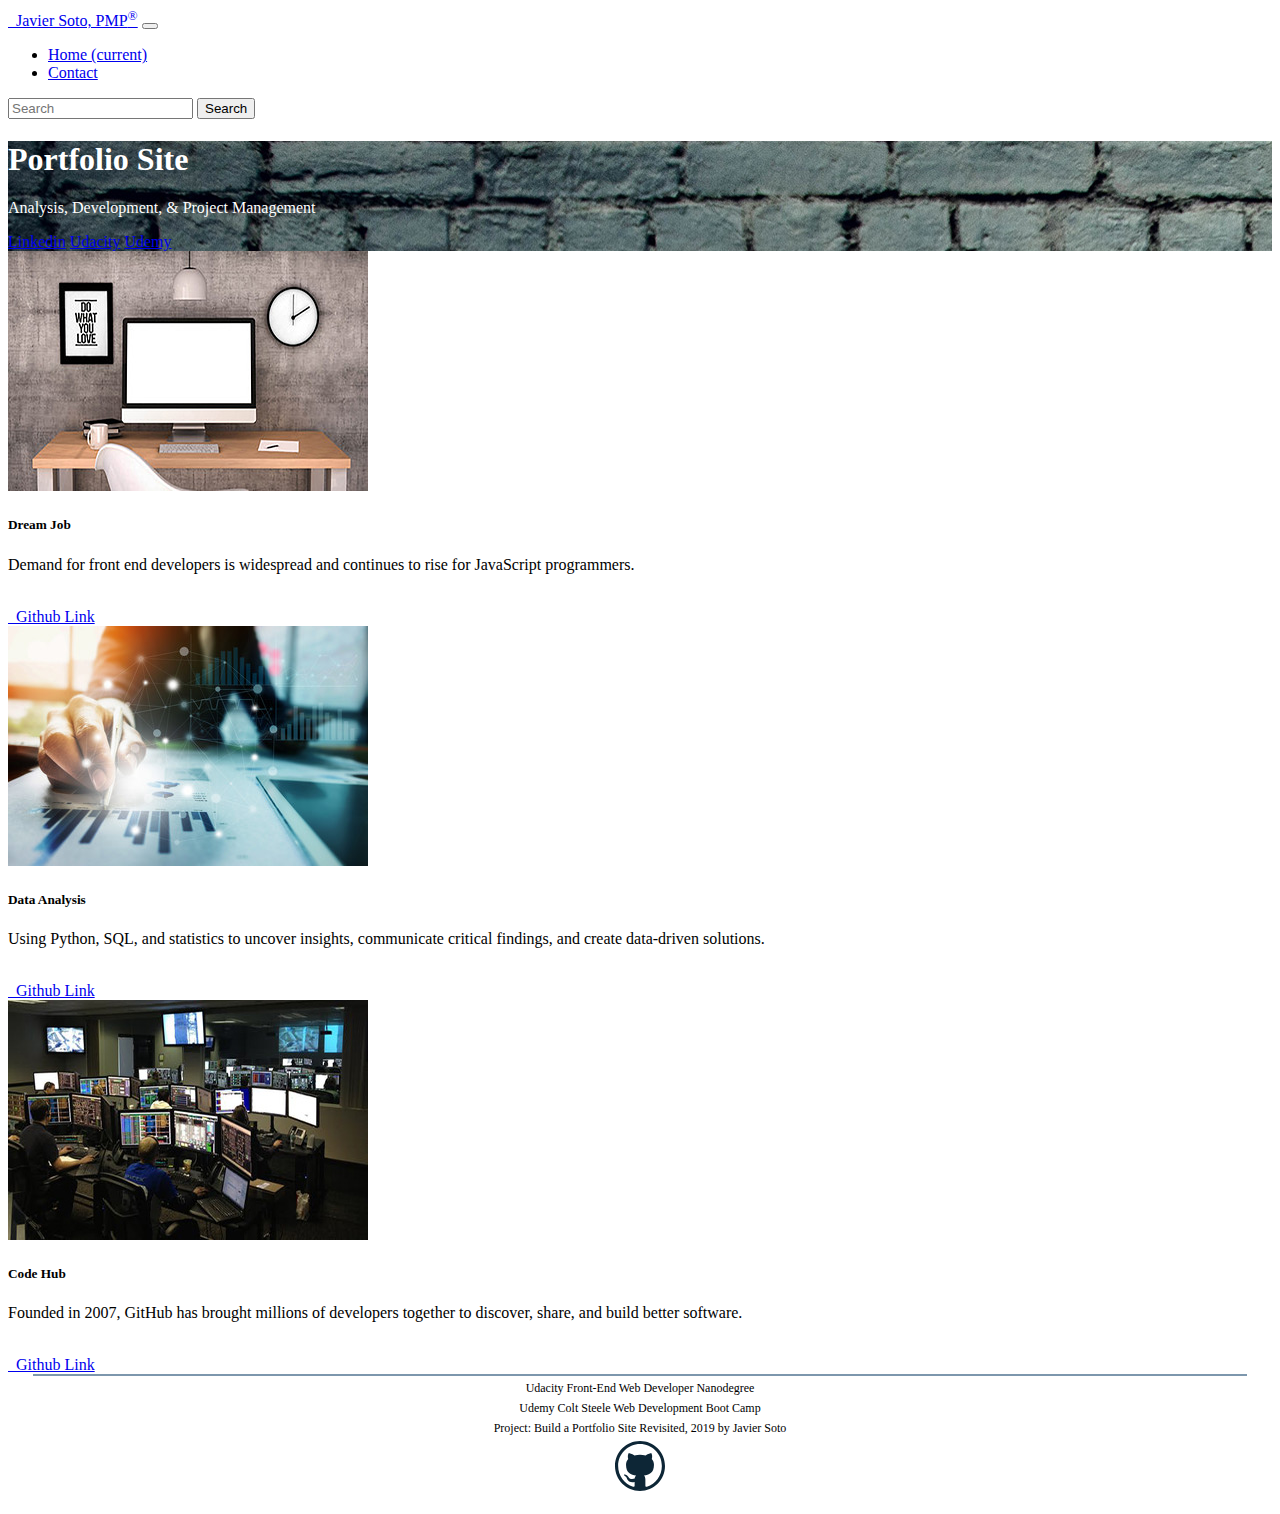
==== commit 7e336d32: "Update to text" ====
--- a/index.html
+++ b/index.html
@@ -62,7 +62,7 @@
             <img class="card-img-top" src="imgs/do_what_u_luv.jpg" alt="">
             <div class="card-body">
               <h5 class="card-title">Dream Job</h5>
-              <p class="card-text">Demand for front end developers is widespread across every industry and continues to rise for JavaScript programmers.</p> <br>
+              <p class="card-text">Demand for front end developers is widespread and continues to rise for JavaScript programmers.</p> <br>
               <a href="https://github.com/jsoto3000/udacity-fend-neighborhood-map-js" target="_blank" class="btn btn-outline-success btn-sm"><i class="fab fa-github"></i> &nbsp Github Link</a>
             </div>
           </div>
